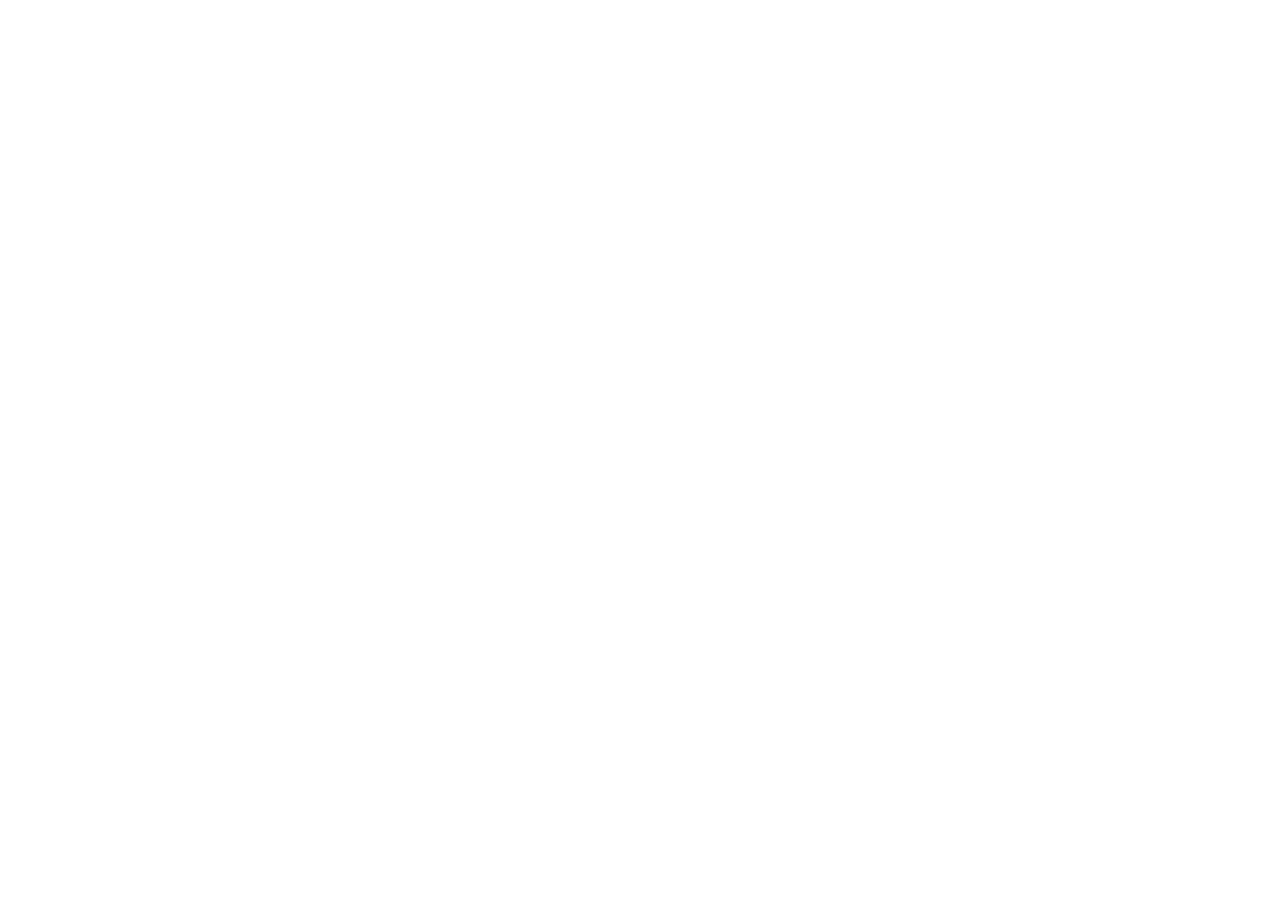
==== index.html @ f987bfdd "Initial setup, first single tests pass." ====
<!DOCTYPE html>
<!--[if lt IE 7]>      <html class="no-js lt-ie9 lt-ie8 lt-ie7"> <![endif]-->
<!--[if IE 7]>         <html class="no-js lt-ie9 lt-ie8"> <![endif]-->
<!--[if IE 8]>         <html class="no-js lt-ie9"> <![endif]-->
<!--[if gt IE 8]><!--> <html class="no-js"> <!--<![endif]-->
    <head>
        <meta charset="utf-8">
        <meta http-equiv="X-UA-Compatible" content="IE=edge,chrome=1">
        <title>Rally Game of Life Test</title>
        <meta name="description" content="">
        <meta name="viewport" content="width=device-width">
        <link rel="stylesheet" href="css/normalize.css">
        <link rel="stylesheet" href="css/site.css">
        <script src="js/modernizr-2.6.2.min.js"></script>
    </head>
    <body>
        <!--[if lt IE 7]>
            <p class="chromeframe">You are using an <strong>outdated</strong> browser. Please <a href="http://browsehappy.com/">upgrade your browser</a> or <a href="http://www.google.com/chromeframe/?redirect=true">activate Google Chrome Frame</a> to improve your experience.</p>
        <![endif]-->

        <!-- Add your site or application content here -->

        <script src="http://ajax.googleapis.com/ajax/libs/jquery/1.8.2/jquery.min.js"></script>
        <script src="js/life.js"></script>

        <!-- Google Analytics: change UA-XXXXX-X to be your site's ID. -->
        <script>
            var _gaq=[['_setAccount','UA-XXXXX-X'],['_trackPageview']];
            (function(d,t){var g=d.createElement(t),s=d.getElementsByTagName(t)[0];
            g.src=('https:'==location.protocol?'//ssl':'//www')+'.google-analytics.com/ga.js';
            s.parentNode.insertBefore(g,s)}(document,'script'));
        </script>
    </body>
</html>
---- css/site.css ----
body p {
  font-weight: bold;
}
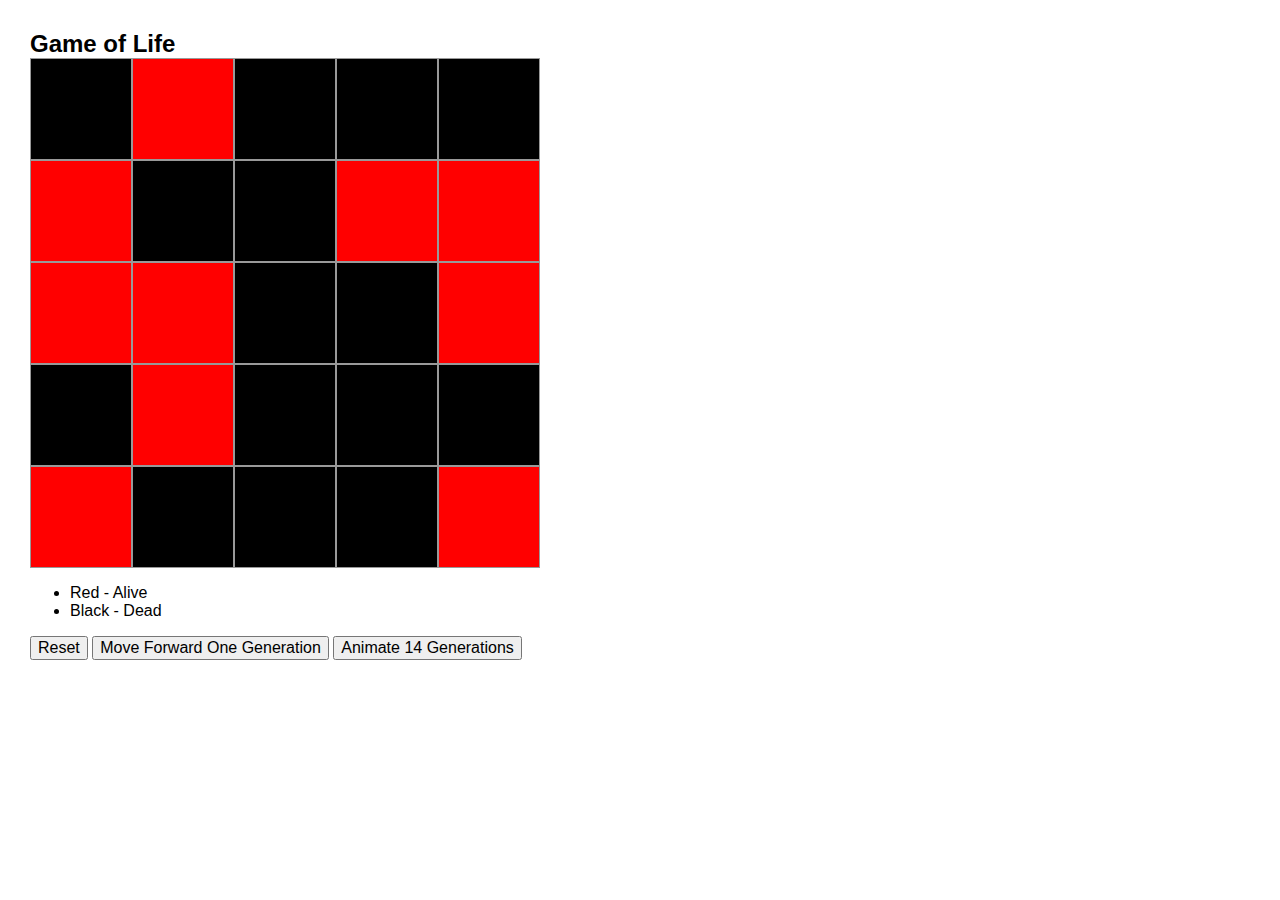
==== commit 4c2db108: "Finished creative front end" ====
--- a/index.html
+++ b/index.html
@@ -6,8 +6,9 @@
     <head>
         <meta charset="utf-8">
         <meta http-equiv="X-UA-Compatible" content="IE=edge,chrome=1">
-        <title>Rally Game of Life Test</title>
-        <meta name="description" content="">
+        <title>Josh Barber - Game of Life</title>
+        <meta name="description" content="Write some code that evolves generations through the "Game of life".
+The input will be a game board of cells, either alive (1) or dead (0).">
         <meta name="viewport" content="width=device-width">
         <link rel="stylesheet" href="css/normalize.css">
         <link rel="stylesheet" href="css/site.css">
@@ -17,15 +18,29 @@
         <!--[if lt IE 7]>
             <p class="chromeframe">You are using an <strong>outdated</strong> browser. Please <a href="http://browsehappy.com/">upgrade your browser</a> or <a href="http://www.google.com/chromeframe/?redirect=true">activate Google Chrome Frame</a> to improve your experience.</p>
         <![endif]-->
+        
+        <header>Game of Life</header>
 
-        <!-- Add your site or application content here -->
+        <section id="grid_section"></section>
+        <section id="key">
+            <ul>
+                <li>Red - Alive</li>
+                <li>Black - Dead</li>
+            </ul>
+        </section>
+
+        <navigation>
+            <button id="reset">Reset</button>
+            <button id="advance">Move Forward One Generation</button>
+            <button id="animate">Animate 14 Generations</button>
+        </navigation>
 
         <script src="http://ajax.googleapis.com/ajax/libs/jquery/1.8.2/jquery.min.js"></script>
         <script src="js/life.js"></script>
+        <script src="js/index.js"></script>
 
-        <!-- Google Analytics: change UA-XXXXX-X to be your site's ID. -->
         <script>
-            var _gaq=[['_setAccount','UA-XXXXX-X'],['_trackPageview']];
+            var _gaq=[['_setAccount','UA-4126112-1'],['_trackPageview']];
             (function(d,t){var g=d.createElement(t),s=d.getElementsByTagName(t)[0];
             g.src=('https:'==location.protocol?'//ssl':'//www')+'.google-analytics.com/ga.js';
             s.parentNode.insertBefore(g,s)}(document,'script'));
--- a/css/site.css
+++ b/css/site.css
@@ -1,3 +1,24 @@
-body p {
+body {
+  padding: 30px;
+}
+header {
+  font-size: 24px;
   font-weight: bold;
 }
+#grid {
+  width: 510px;
+  height: 510px;
+}
+#grid span {
+  width: 100px;
+  height: 100px;
+  border: 1px solid #999999;
+  display: block;
+  float: left;
+}
+#grid .dead {
+  background-color: black;
+}
+#grid .alive {
+  background-color: red;
+}
